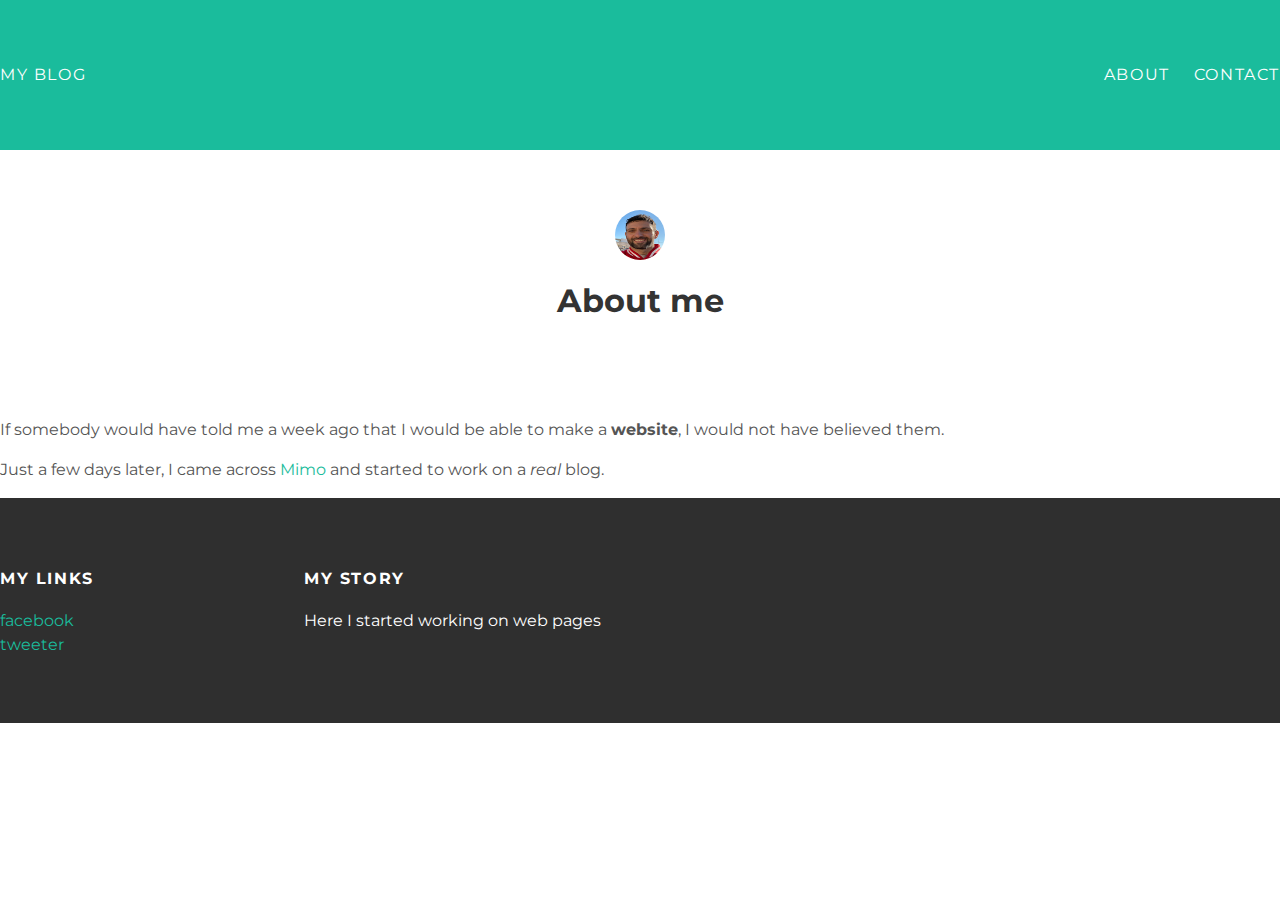
==== about.html @ bc14d65e "Add files via upload" ====
<!DOCTYPE html>
<html lang="en" dir="ltr">
  <head>
    <meta charset="utf-8">
    <title>Aggy's Blog</title>
    <link rel="stylesheet" type="text/css" href="style.css">
  </head>
  <body>
    <div id="header">
    <div class="container">
    <a id="header-title "href="index.html">My Blog</a>
    <ul id="header-nav">
      <li><a href="about.html">About</a></li>
      <li><a href="mailto:agostinocareddu@gmail.com">Contact</a></li>
    </ul>
    </div>
    </div>
    <div id="content">
    <div class="container">
<div class="about">
  <div class="about-author">
    <img src="me.png">
  </div>
<h1 class="about-title">About me</h1>
</div>
<div class="about-content">
  <p>
    If somebody would have told me a week ago that I would be able to make a <strong>website</strong>, I would not have believed them.
  </p>
  <p>Just a few days later, I came across <a href="https://getmimo.com">Mimo</a> and started to work on a <em>real</em> blog.
  </p>

</div>
    </div>
    </div>
    <div id="footer">
    <div class="container">
<div class="column">
<h4>My Links</h4>
<p>
  <a href="https://www.facebook.com">facebook</a>
  <br>
  <a href="https://twitter.com/tweeter">tweeter</a>
</p>
</div>
<div class="column">
  <h4>My story</h4>
  <p>Here I started working on web pages</p>

</div>
    </div>
    </div>

  </body>
</html>
---- style.css ----
@import url(https://fonts.googleapis.com/css?family=Montserrat:400,700);

body {
  color: #555;
  margin: 0;
  font-family: 'Montserrat', sans-serif;
}

#header {
  background-color: #1abc9c;
  height: 150px;
  line-height: 150px;
}

#header a {
  color: white;
  text-decoration: none;
  text-transform: uppercase;
  letter-spacing: 0.1em;
}

#header a:hover {
  color: #222;
}

#header-title {
  display: block;
  float: left;
  font-size: 20px;
  font-weight: bold;
}

#header-nav {
  display: block;
  float: right;
  margin-top: 0;
}

#header-nav li {
  display: inline;
  padding-left: 20px;

}

.post-container {
  max-width: 1000px;
  margin: 0 auto;
}

#footer {
  background-color: #2f2f2f;
  padding: 50px 0;
}

#footer h4 {
  color: white;
  text-transform: uppercase;
  letter-spacing: 0.1em;
}

#footer p {
  color: white;
}

a {
  color: #1abc9c;
  text-decoration: none;


}

a:hover {
  color: #F6A623;
}

.column {
  min-width: 300px;
  display: inline-block;
  vertical-align: top;
}

.post, .about {
  max-width: 800px;
  margin: 0 auto;
  padding: 60px 0;
}

.post-author img {
  width: 50px;
  height: 50px;
  vertical-align: middle;
  border-radius: 50%;
}

.post-author span {
  margin-left: 16px;

}

.post-date {
  color: #D2D2D2;
  font-size: 14px;
  font-weight: bold;
  text-transform: uppercase;
  letter-spacing: 0.1em;
}

h1, h2, h3, h4 {
  color: #333;
}

p {
  line-height: 1.5;
}

.about {
  text-align: center;
}

.about-author img {
  border-radius: 50%;
  width: 50px;
  height: 50px;
  vertical-align: middle;
}
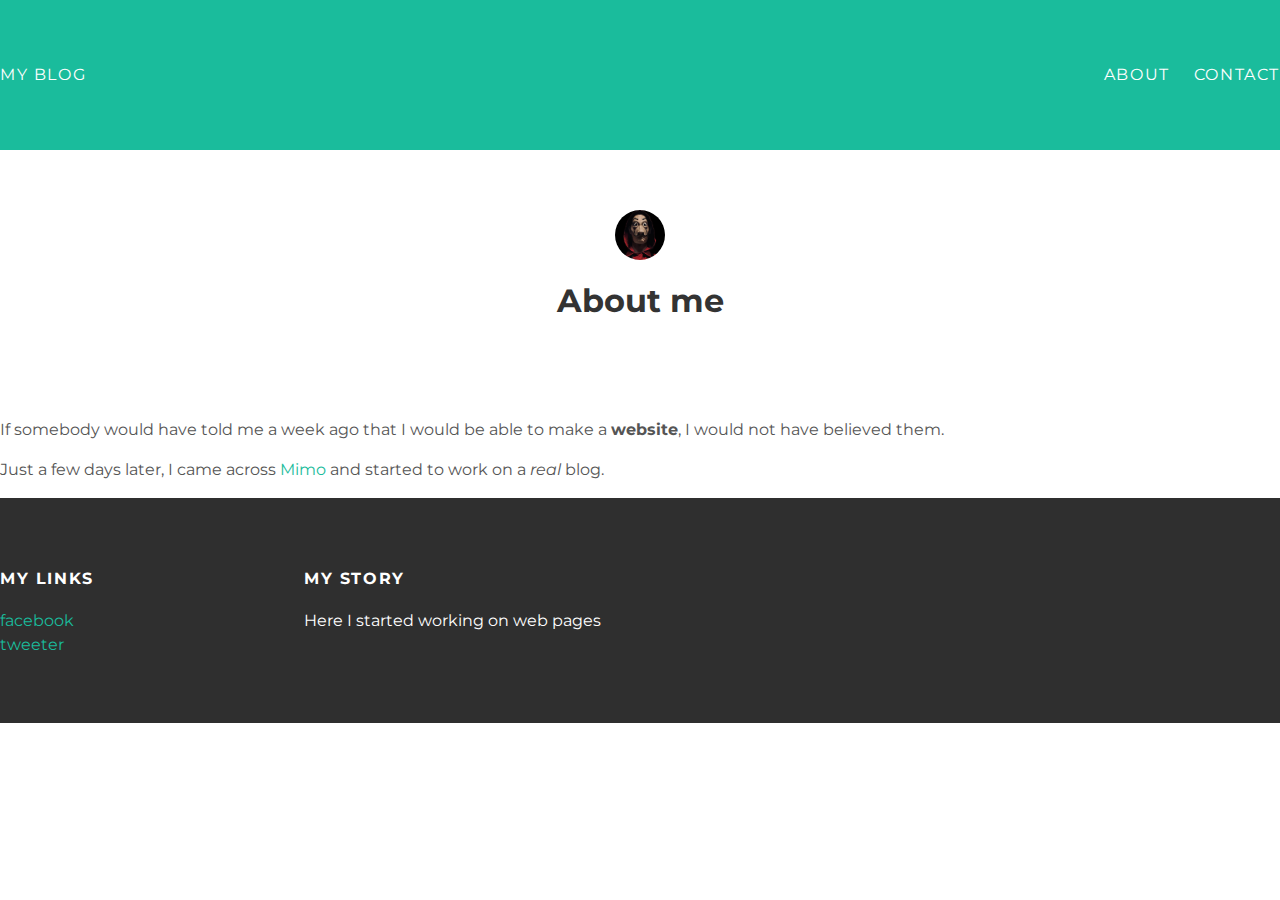
==== commit 9b59964f: "Update about.html" ====
--- a/about.html
+++ b/about.html
@@ -19,7 +19,7 @@
     <div class="container">
 <div class="about">
   <div class="about-author">
-    <img src="me.png">
+    <img src="me.jpg">
   </div>
 <h1 class="about-title">About me</h1>
 </div>
